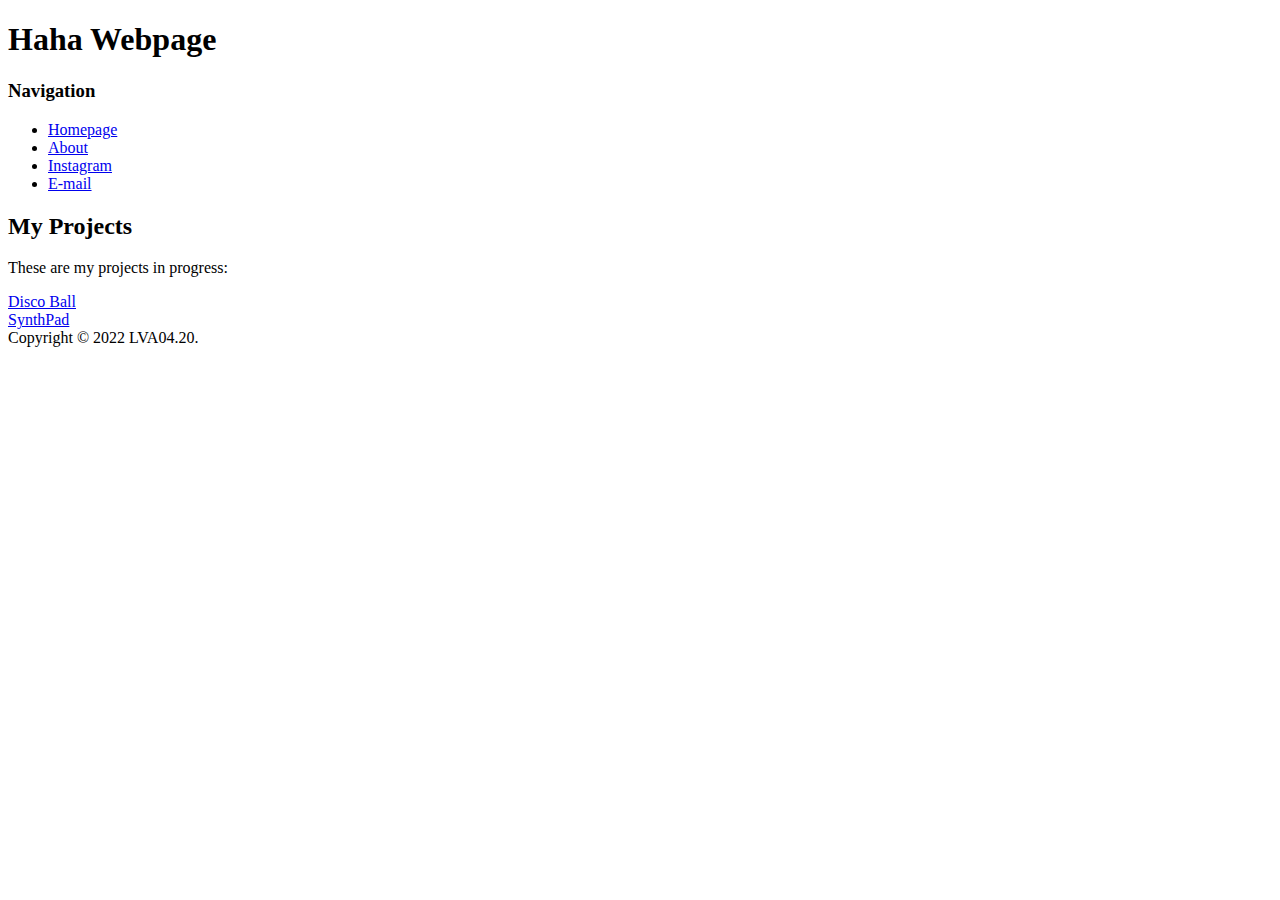
==== project.html @ b6f0d133 "css file name edited to "cool.css"" ====
<!DOCTYPE html>
<html lang="en">
<head>
    <meta charset="UTF-8">
    <meta http-equiv="X-UA-Compatible" content="IE=edge">
    <meta name="viewport" content="width=device-width, initial-scale=1.0">
    <title>V An's Main Page</title>
    <link rel="stylesheet" type="text/css" href="cool.css"/>
</head>
<body>
    <div id="container">
        <div id="header">
        <h1>Haha Webpage</h1>
        </div>
        <div  class="content">
            <div class="nav">
                <h3>Navigation</h3>
                <ul>
                    <li><a class="selected" href="index.html">Homepage</a></li>
                    <li><a class="selected" href="about.html">About</a></li>
                    <li><a class="selected" href="https://www.instagram.com/its_lva/">Instagram</a></li>
                    <li><a class="selected" href="mailto:remixerlva@gmail.com">E-mail</a></li>
                </ul>
             </div>
            <div class="main">
                <h2>My Projects</h2>
                <p>These are my projects in progress:</p>
                <li><a class="chosen" href="discoball.html">Disco Ball</a></li>
                <li><a class="chosen"href="synthpad.html">SynthPad</a></li>
            </div>
        </div>
        <div id="footer">
             Copyright &copy; 2022 LVA04.20.
        </div>
    </div>
</body>
</html>
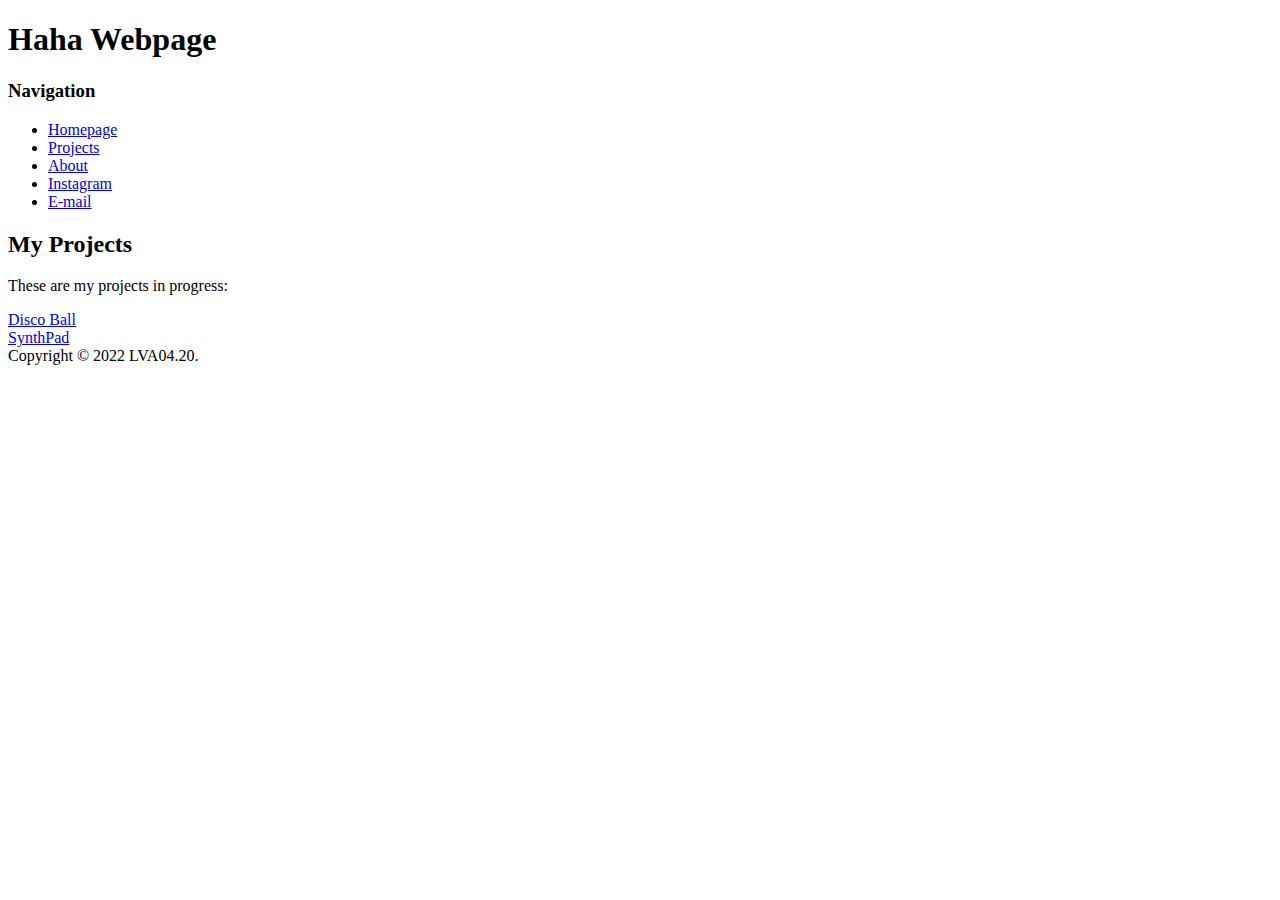
==== commit 69084899: "added the opened links" ====
--- a/project.html
+++ b/project.html
@@ -17,6 +17,7 @@
                 <h3>Navigation</h3>
                 <ul>
                     <li><a class="selected" href="index.html">Homepage</a></li>
+                    <li><a class="selected" href="project.html">Projects</a></li>
                     <li><a class="selected" href="about.html">About</a></li>
                     <li><a class="selected" href="https://www.instagram.com/its_lva/">Instagram</a></li>
                     <li><a class="selected" href="mailto:remixerlva@gmail.com">E-mail</a></li>
